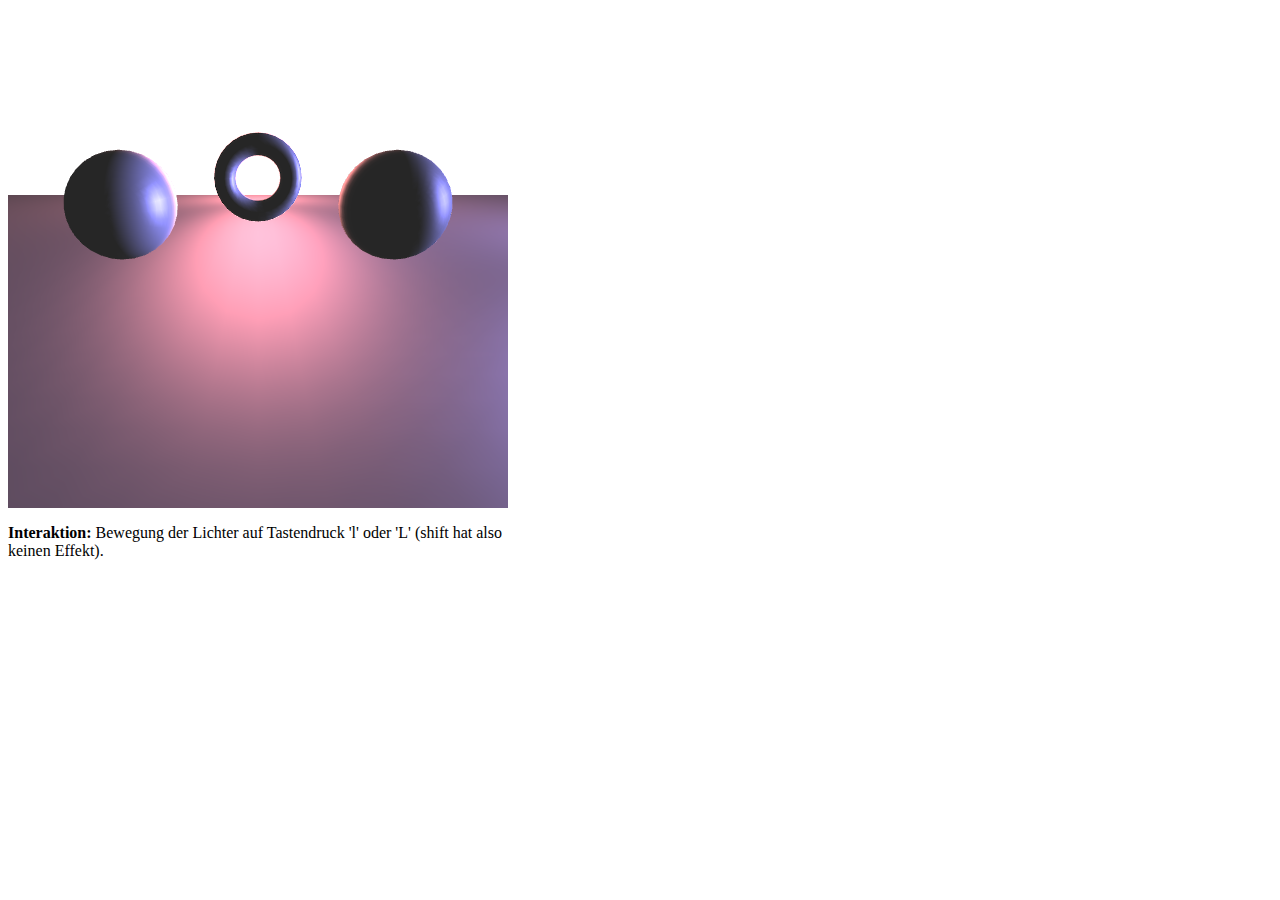
==== ea8/index.html @ f3c93882 "esa8" ====
<!DOCTYPE html5>
<html>
	<head>
		<script src="ext/gl-matrix.js"></script>
		<script src="GVT_Src_vertexData_plane.js"></script>
		<script src="GVT_Src_vertexData_sphere.js"></script>
		<script src="GVT_Src_vertexData_torus.js"></script>
		<script src="app.js"></script>
		<script type="x-shader/x-vertex" id="vertexshader">
			attribute vec3 aPosition;
			attribute vec3 aNormal;
			
			uniform mat4 uPMatrix;
			uniform mat4 uMVMatrix;
			uniform mat3 uNMatrix;
			
			//uniform vec4 uColor;
			varying vec4 vColor;
						
			// Ambient light.
			uniform vec3 ambientLight;
			
			// Pointlights.
			const int MAX_LIGHT_SOURCES = 8;
			struct LightSource {
				bool isOn;
				vec3 position;
				vec3 color;
			};
			uniform LightSource light[MAX_LIGHT_SOURCES];
			
			// Material.
			struct PhongMaterial {
				vec3 ka;
				vec3 kd;
				vec3 ks;
				float ke; 
			};
			uniform PhongMaterial material;
			
			// Phong illumination for single light source,
			// no ambient light.
			vec3 phong(vec3 p, vec3 n, vec3 v, LightSource l) {

				vec3 L = l.color;

				vec3 s = normalize(l.position - p);
				vec3 r = reflect(-s, n);

				float sn = max( dot(s,n), 0.0);
				float rv = max( dot(r,v), 0.0);

				vec3 diffuse = material.kd * L * sn;

				vec3 specular = material.ks * L * pow(rv, material.ke);

   				 return diffuse + specular;
				//return vec3(0.0);
			}
			
			// Phong illumination for multiple light sources
			vec3 phong(vec3 p, vec3 n, vec3 v) {
			
				// Calculate ambient light.
				vec3 result = material.ka * ambientLight;
				
				// Add light from all light sources.
				for(int j=0; j < MAX_LIGHT_SOURCES; j++){
					if(light[j].isOn){
						result += phong(p, n, v, light[j]);
					}
				}
				return result;
			}
			
			void main(){
				// Calculate vertex position in eye coordinates. 
				vec4 tPosition = uMVMatrix * vec4(aPosition, 1.0);
				// Calculate projektion.
				gl_Position = uPMatrix * tPosition;
			
				vec3 tNormal = normalize(uNMatrix * aNormal);
				
				// Calculate view vector.
				vec3 v = normalize(-tPosition.xyz);	
								
				vColor = vec4( phong(tPosition.xyz, tNormal, v), 1.0);
			}
		</script>
		<script type="x-shader/x-fragment" id="fragmentshader">
			precision mediump float;
			
			varying vec4 vColor;
			
			void main() {
				gl_FragColor = vColor;
			}
		</script>
	</head>
	<body onload="app.start()">
		<canvas id="canvas" width="500" height="500"></canvas>
		<div style="width: 500px">

			<p><strong>Interaktion:</strong> Bewegung der Lichter auf Tastendruck 'l' oder 'L' (shift hat also keinen Effekt).</p>
		</div>
	</body>
</html>
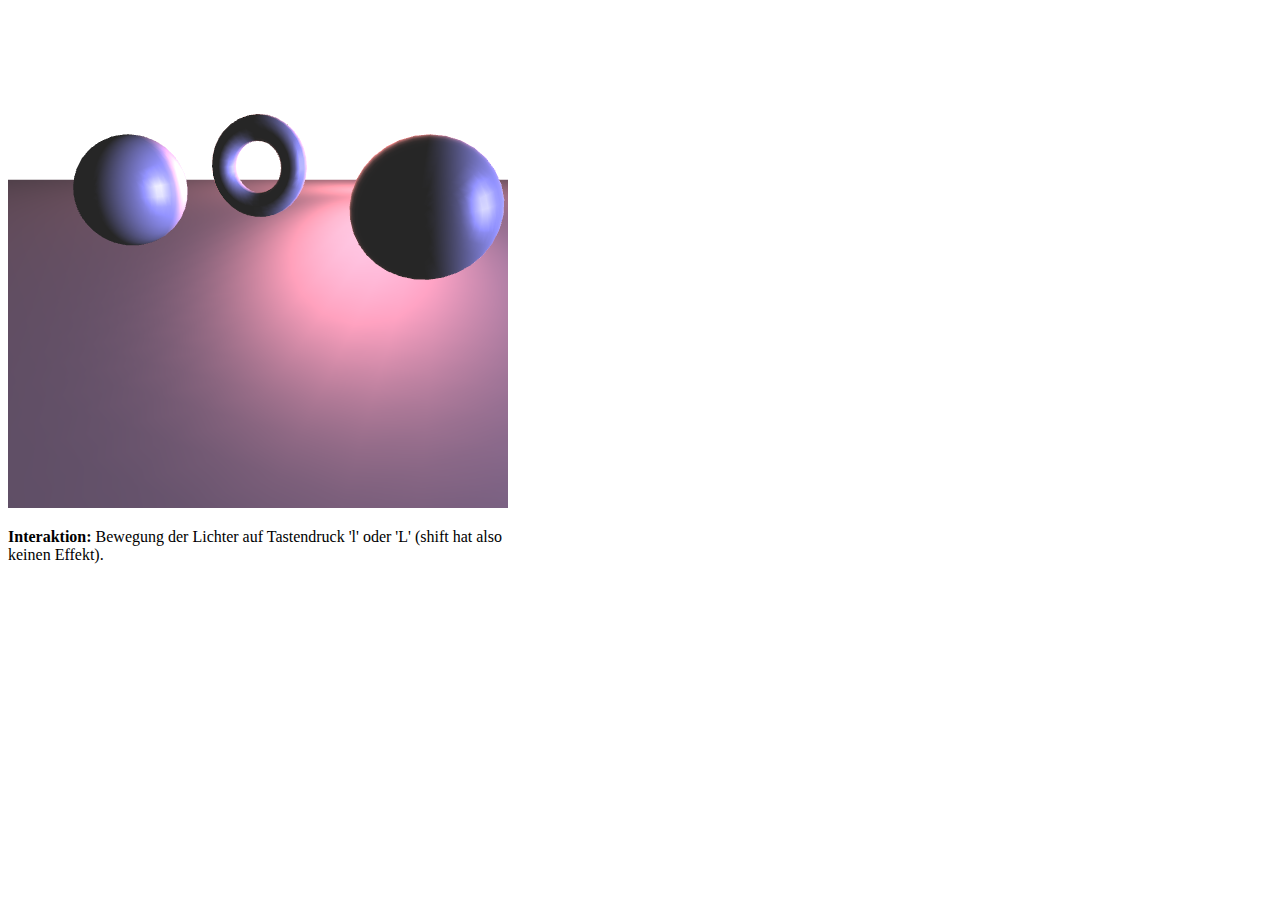
==== commit 290634c3: "esa8 - modified html" ====
--- a/ea8/index.html
+++ b/ea8/index.html
@@ -1,6 +1,12 @@
-<!DOCTYPE html5>
-<html>
-	<head>
+<!DOCTYPE html>
+<html lang="de">
+<head>
+	<meta charset="UTF-8">
+	<meta name="description" content="">
+	<meta name="viewport" content="width=device-width, initial-scale=1">
+
+	<title>GVT - Aufgabe 8</title>
+
 		<script src="ext/gl-matrix.js"></script>
 		<script src="GVT_Src_vertexData_plane.js"></script>
 		<script src="GVT_Src_vertexData_sphere.js"></script>
